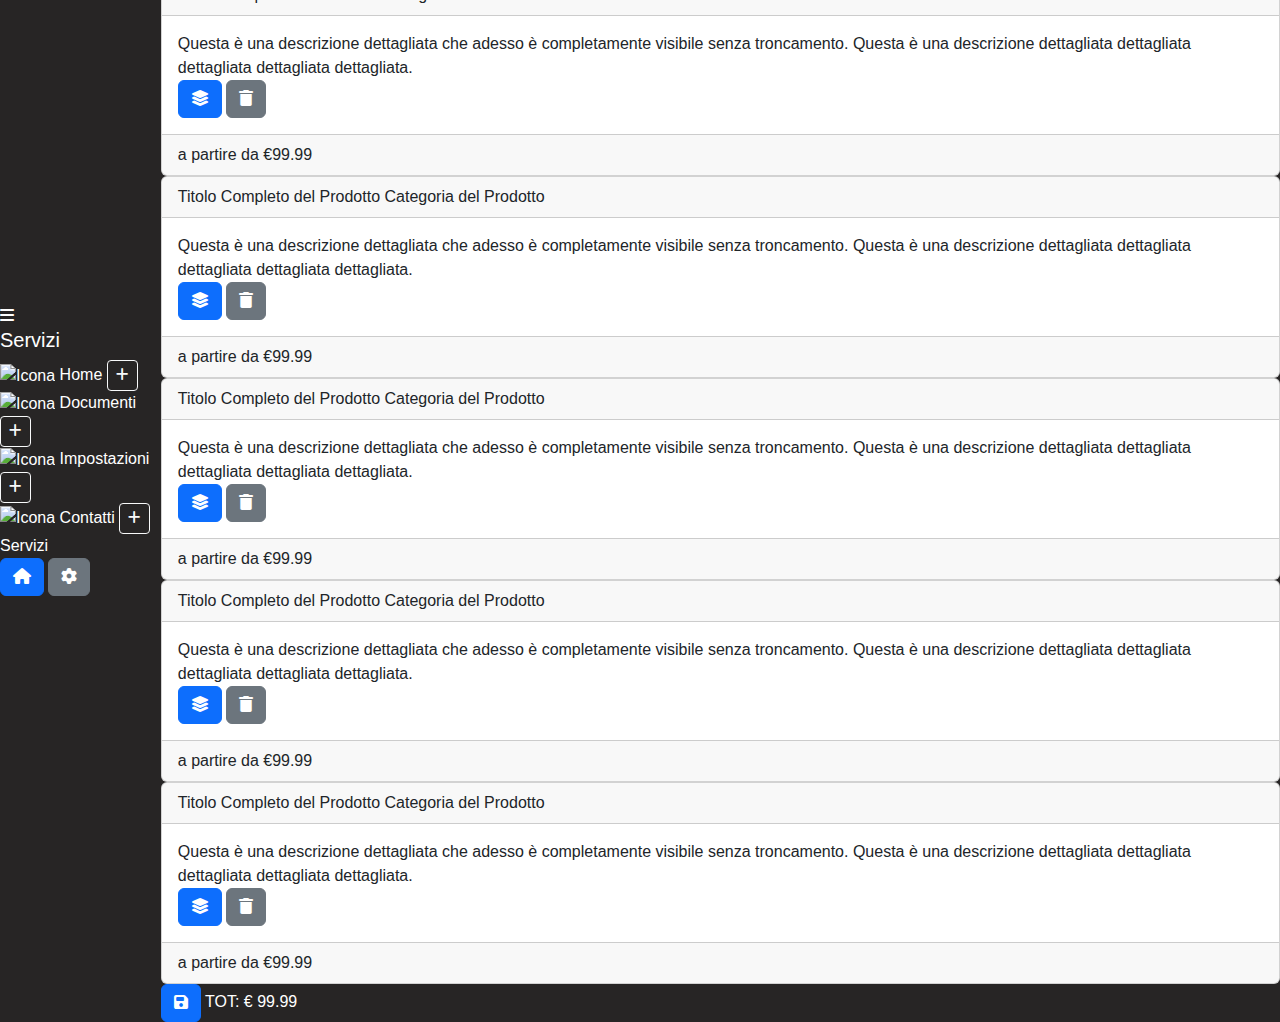
==== index.html @ 195bc1c3 "Update index.html" ====
<!DOCTYPE html>
<html lang="it">
<head>
    <meta charset="UTF-8">
    <meta name="viewport" content="width=device-width, initial-scale=1.0">
    <title>Sidebar Responsive</title>
    <link href="https://cdn.jsdelivr.net/npm/bootstrap@5.3.0/dist/css/bootstrap.min.css" rel="stylesheet">
    <link rel="stylesheet" href="styles.css">
    <link rel="stylesheet" href="https://cdnjs.cloudflare.com/ajax/libs/font-awesome/6.4.0/css/all.min.css">
</head>
<body>
    <div class="sidebar" id="sidebar">
        <div class="header">
            <div class="toggle-btn" id="toggle-btn">
                <i class="fas fa-bars"></i>
            </div>
            <h5>Servizi</h5>
        </div>
        <div class="menu" id="menu">
            <div class="menu-item">
                <img src="https://abruzzodigitale.it/wp-content/uploads/2024/10/Social-Media-Marketing.png" alt="Icona" class="menu-icon">
                <span class="menu-title">Home</span>
                <button class="btn btn-sm btn-outline-light menu-btn"><i class="fas fa-plus"></i></button>
            </div>
            <div class="menu-item">
                <img src="https://abruzzodigitale.it/wp-content/uploads/2024/10/Social-Media-Marketing.png" alt="Icona" class="menu-icon">
                <span class="menu-title">Documenti</span>
                <button class="btn btn-sm btn-outline-light menu-btn"><i class="fas fa-plus"></i></button>
            </div>
            <div class="menu-item">
                <img src="https://abruzzodigitale.it/wp-content/uploads/2024/10/Social-Media-Marketing.png" alt="Icona" class="menu-icon">
                <span class="menu-title">Impostazioni</span>
                <button class="btn btn-sm btn-outline-light menu-btn"><i class="fas fa-plus"></i></button>
            </div>
            <div class="menu-item">
                <img src="https://abruzzodigitale.it/wp-content/uploads/2024/10/Social-Media-Marketing.png" alt="Icona" class="menu-icon">
                <span class="menu-title">Contatti</span>
                <button class="btn btn-sm btn-outline-light menu-btn"><i class="fas fa-plus"></i></button>
            </div>
        </div>
        <div class="collapsed-content" id="collapsed-content">Servizi</div>
        <div class="footer">
            <button class="btn btn-primary"><i class="fas fa-home"></i></button>
            <button class="btn btn-secondary"><i class="fas fa-cog"></i></button>
        </div>
    </div>
    <div class="content">
        <div class="content-header">
            <h1>Titolo principale</h1>
            <p>Sottotitolo descrittivo</p>
        </div>
        <div class="content-cards">
            <div class="cards-container" id="cards-container">

                <div class="card">
                    <div class="card-header">
                        <span class="card-title">Titolo Completo del Prodotto</span>
                        <span class="card-category">Categoria del Prodotto</span>
                    </div>
                    <div class="card-body">
                        <span class="card-description">Questa è una descrizione dettagliata che adesso è completamente visibile senza troncamento. Questa è una descrizione dettagliata dettagliata dettagliata dettagliata dettagliata.</span>
                        <div class="card-buttons">
                            <button class="btn btn-primary"><i class="fas fa-layer-group"></i></button>
                            <button class="btn btn-secondary"><i class="fas fa-trash"></i></button>
                        </div>
                    </div>
                    <div class="card-footer">
                        <span class="card-price">a partire da €99.99</span>
                    </div>
                </div>

                <div class="card">
                    <div class="card-header">
                        <span class="card-title">Titolo Completo del Prodotto</span>
                        <span class="card-category">Categoria del Prodotto</span>
                    </div>
                    <div class="card-body">
                        <span class="card-description">Questa è una descrizione dettagliata che adesso è completamente visibile senza troncamento. Questa è una descrizione dettagliata dettagliata dettagliata dettagliata dettagliata.</span>
                        <div class="card-buttons">
                            <button class="btn btn-primary"><i class="fas fa-layer-group"></i></button>
                            <button class="btn btn-secondary"><i class="fas fa-trash"></i></button>
                        </div>
                    </div>
                    <div class="card-footer">
                        <span class="card-price">a partire da €99.99</span>
                    </div>
                </div>

                <div class="card">
                    <div class="card-header">
                        <span class="card-title">Titolo Completo del Prodotto</span>
                        <span class="card-category">Categoria del Prodotto</span>
                    </div>
                    <div class="card-body">
                        <span class="card-description">Questa è una descrizione dettagliata che adesso è completamente visibile senza troncamento. Questa è una descrizione dettagliata dettagliata dettagliata dettagliata dettagliata.</span>
                        <div class="card-buttons">
                            <button class="btn btn-primary"><i class="fas fa-layer-group"></i></button>
                            <button class="btn btn-secondary"><i class="fas fa-trash"></i></button>
                        </div>
                    </div>
                    <div class="card-footer">
                        <span class="card-price">a partire da €99.99</span>
                    </div>
                </div>

                <div class="card">
                    <div class="card-header">
                        <span class="card-title">Titolo Completo del Prodotto</span>
                        <span class="card-category">Categoria del Prodotto</span>
                    </div>
                    <div class="card-body">
                        <span class="card-description">Questa è una descrizione dettagliata che adesso è completamente visibile senza troncamento. Questa è una descrizione dettagliata dettagliata dettagliata dettagliata dettagliata.</span>
                        <div class="card-buttons">
                            <button class="btn btn-primary"><i class="fas fa-layer-group"></i></button>
                            <button class="btn btn-secondary"><i class="fas fa-trash"></i></button>
                        </div>
                    </div>
                    <div class="card-footer">
                        <span class="card-price">a partire da €99.99</span>
                    </div>
                </div>

                <div class="card">
                    <div class="card-header">
                        <span class="card-title">Titolo Completo del Prodotto</span>
                        <span class="card-category">Categoria del Prodotto</span>
                    </div>
                    <div class="card-body">
                        <span class="card-description">Questa è una descrizione dettagliata che adesso è completamente visibile senza troncamento. Questa è una descrizione dettagliata dettagliata dettagliata dettagliata dettagliata.</span>
                        <div class="card-buttons">
                            <button class="btn btn-primary"><i class="fas fa-layer-group"></i></button>
                            <button class="btn btn-secondary"><i class="fas fa-trash"></i></button>
                        </div>
                    </div>
                    <div class="card-footer">
                        <span class="card-price">a partire da €99.99</span>
                    </div>
                </div>
                

            </div>
        </div>
        <div class="content-footer">
            <button class="btn btn-primary"><i class="fa-solid fa-floppy-disk"></i></button>
            <span class="footer-text">TOT: € 99.99</span>
        </div>
    </div>
    
    <script>
        document.getElementById('toggle-btn').addEventListener('click', function() {
            let sidebar = document.getElementById('sidebar');
            let menu = document.getElementById('menu');
            let collapsedContent = document.getElementById('collapsed-content');
            sidebar.classList.toggle('collapsed');
            
            let icon = document.getElementById('toggle-btn').querySelector('i');
            if (sidebar.classList.contains('collapsed')) {
                icon.classList.remove('fa-bars');
                icon.classList.add('fa-arrow-right');
                menu.style.display = 'none';
                collapsedContent.style.display = 'flex';
            } else {
                icon.classList.remove('fa-arrow-right');
                icon.classList.add('fa-bars');
                menu.style.display = 'block';
                collapsedContent.style.display = 'none';
            }
        });
        
    </script>
    
    <script src="https://cdn.jsdelivr.net/npm/bootstrap@5.3.0/dist/js/bootstrap.bundle.min.js"></script>
</body>
</html>
---- styles.css ----
body {
    font-family: Arial, sans-serif;
    background-color: #272525;
    color: white;
    display: flex;
    justify-content: center;
    align-items: center;
    height: 100vh;
    margin: 0;
}

.scroll-container {
    width: 90%;
    max-width: 400px;
    height: 400px;
    background-color: #1e1e1e;
    border-radius: 10px;
    overflow: hidden;
    position: relative;
    margin: auto;
    padding: 10px;
}

.scroll-content {
    display: flex;
    flex-direction: column;
    gap: 10px;
    padding: 10px;
    overflow-y: auto;
    overflow-x: hidden;
    scrollbar-width: none; /* Nasconde la scrollbar in Firefox */
    -ms-overflow-style: none; /* Nasconde la scrollbar in Edge */
    height: 100%;
    cursor: grab;
}

/* Nasconde la scrollbar in Chrome e Safari */
.scroll-content::-webkit-scrollbar {
    display: none;
}

.scroll-item {
    background-color: #EB2F5B;
    color: white;
    padding: 15px;
    text-align: center;
    border-radius: 5px;
    cursor: pointer;
    user-select: none;
    transition: transform 0.1s;
}

.scroll-item:active {
    transform: scale(0.95);
}
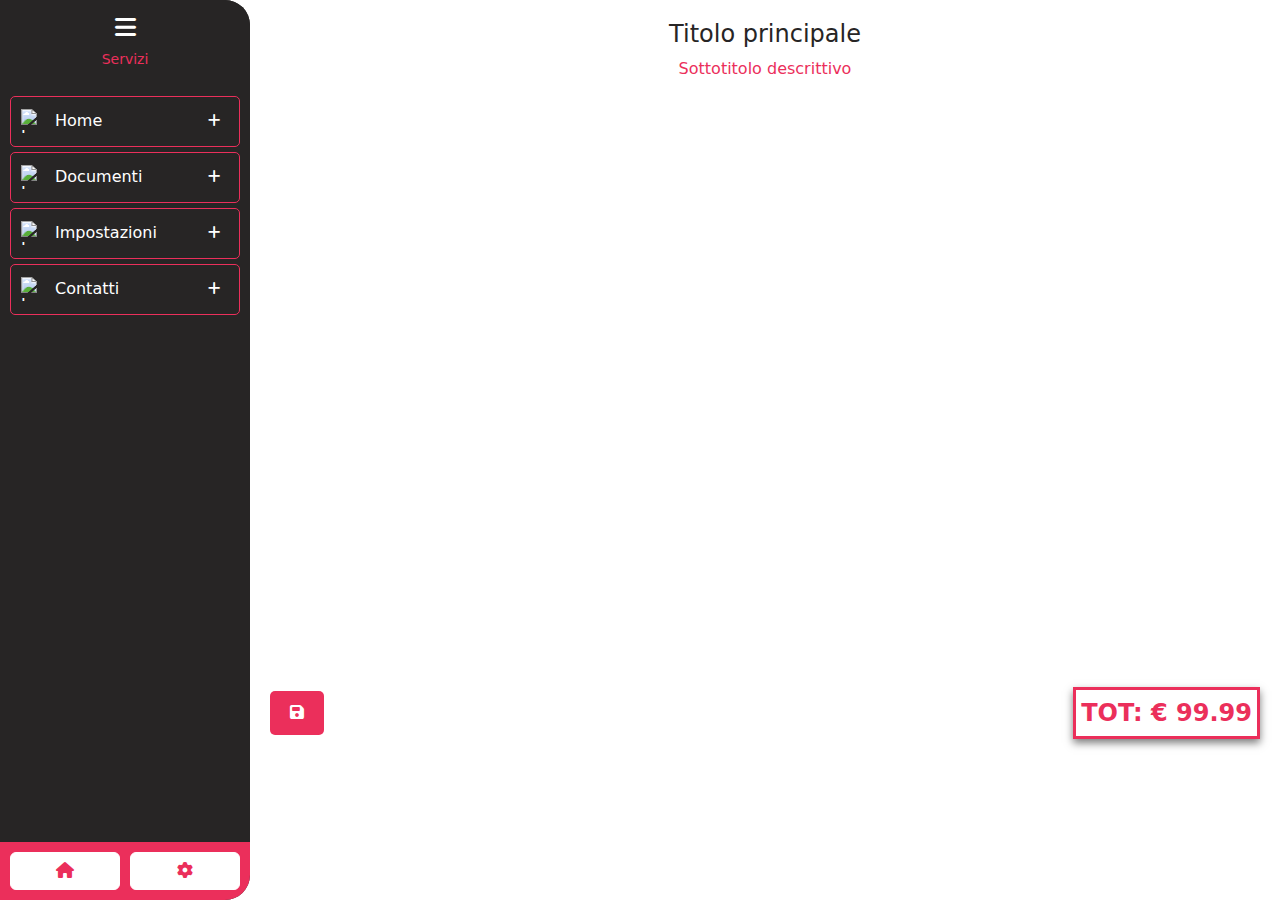
==== commit 66cc58fe: "Update index.html" ====
--- a/index.html
+++ b/index.html
@@ -136,7 +136,7 @@
                         <span class="card-price">a partire da €99.99</span>
                     </div>
                 </div>
-                
+                 
 
             </div>
         </div>
--- a/styles.css
+++ b/styles.css
@@ -1,55 +1,369 @@
 body {
-    font-family: Arial, sans-serif;
+    display: flex;
+    margin: 0;
+    background-color: #FFFFFF; /* Sfondo pagina principale */
+    height: 100vh;
+    overflow: hidden; /* Impedisce espansione */
+}
+
+/* Sidebar */
+.sidebar {
+    width: 250px;
+    height: 100vh; /* Altezza fissa */
+    background-color: #272525;
+    color: #FFFFFF;
+    transition: width 0.3s ease;
+    overflow: hidden;
+    display: flex;
+    flex-direction: column;
+    flex-shrink: 0; /* Impedisce il ridimensionamento */
+    border-top-right-radius: 25px;
+    border-bottom-right-radius: 25px;
+}
+
+.sidebar.collapsed {
+    width: 60px;
+}
+
+/* Header */
+.sidebar .header {
+    text-align: center;
+    padding: 10px;
+    background-color: #272525; /* Colore evidenziato */
+    display: flex;
+    flex-direction: column;
+    align-items: center;
+    color: #EB2F5B;
+}
+
+.sidebar .header h5 {
+    font-size: 14px;
+    margin-top: 5px;
+    transition: opacity 0.3s ease;
+}
+
+.sidebar.collapsed .header h5 {
+    opacity: 0;
+}
+
+/* Menu */
+.sidebar .menu {
+    flex-grow: 1;
+    padding: 10px;
+    overflow-y: auto;
+}
+
+.menu-item {
+    display: flex;
+    align-items: center;
+    background-color: #272525;
+    padding: 10px;
+    margin-bottom: 5px;
+    border-radius: 5px;
+    transition: background 0.3s;
+    border: 1px solid #EB2F5B; /* Bordo rosso per contrasto */
+}
+
+.menu-item:hover {
+    background-color: #EB2F5B;
+}
+
+.menu-icon {
+    width: 24px;
+    height: 24px;
+    margin-right: 10px;
+}
+
+.menu-title {
+    flex-grow: 1;
+    white-space: nowrap;
+    overflow: hidden;
+    text-overflow: ellipsis;
+    color: #FFFFFF;
+}
+
+.menu-btn {
+    background: none;
+    border: none;
+    color: #FFFFFF;
+    font-size: 14px;
+}
+
+.menu-btn:hover {
+    color: #EB2F5B;
+}
+
+/* Collapsed Content */
+.sidebar .collapsed-content {
+    display: none;
+    justify-content: center;
+    align-items: center;
+    height: 100%;
+    font-size: 18px;
+    font-weight: bold;
+    text-transform: uppercase;
+    color: #FFFFFF;
+    text-align: center;
+    flex-grow: 1;
+    transform: rotate(-90deg);
+    white-space: nowrap;
+}
+
+.sidebar.collapsed .collapsed-content {
+    display: flex;
+}
+
+/* Footer */
+.sidebar .footer {
+    padding: 10px;
+    display: flex;
+    justify-content: space-between;
+    background-color: #EB2F5B;
+}
+
+.sidebar.collapsed .footer {
+    flex-direction: column;
+    align-items: center;
+}
+
+.sidebar .footer button {
+    width: 48%;
+    background-color: #FFFFFF;
+    color: #EB2F5B;
+    border: 1px solid #FFFFFF;
+}
+
+.sidebar .footer button:hover {
+    background-color: #EB2F5B;
+    color: #FFFFFF;
+}
+
+.sidebar.collapsed .footer button {
+    width: 100%;
+    margin-bottom: 5px;
+}
+
+/* Toggle Button */
+.toggle-btn {
+    cursor: pointer;
+    font-size: 24px;
+    color: #FFFFFF;
+}
+
+/* Contenuto Centrale */
+.content {
+    flex-grow: 1;
+    display: flex;
+    flex-direction: column;
+    padding: 20px;
+    overflow: hidden;
+}
+
+/* Intestazione */
+.content-header {
+    text-align: center;
+    margin-bottom: 20px;
+}
+
+.content-header h1 {
+    font-size: 24px;
+    color: #272525;
+}
+
+.content-header p {
+    font-size: 16px;
+    color: #EB2F5B;
+}
+
+/* Sezione delle card */
+.content-cards {
+    flex-grow: 1;
+    overflow: hidden;
+    display: flex;
+    flex-direction: column;
+    padding: 10px;
+    max-height: 550px; /* Impedisce l'espansione e mantiene l'area contenuta */
+    
+}
+
+
+/* Contenitore delle card */
+.cards-container {
+    display: grid;
+    grid-template-columns: repeat(auto-fill, minmax(300px, 1fr)); /* Card più larghe */
+    grid-auto-rows: auto; /* Altezza automatica per evitare sovrapposizioni */
+    gap: 15px;
+    overflow-y: auto; /* Scroll verticale se necessario */
+    overflow-x: hidden;
+    max-height: 100%;
+    padding-right: 10px;
+    scroll-behavior: smooth;
+}
+
+.cards-container:active {
+    cursor: grabbing;
+}
+
+/* Animazione di entrata per le card */
+@keyframes cardFadeIn {
+    0% {
+        opacity: 0;
+        transform: translateY(20px);
+    }
+    100% {
+        opacity: 1;
+        transform: translateY(0);
+    }
+}
+
+/* Stile delle Card */
+.card {
+    width: 100%; /* Adatta la card alla larghezza del contenitore */
+    height: 250px; /* Imposta altezza dinamica */
     background-color: #272525;
     color: white;
     display: flex;
-    justify-content: center;
-    align-items: center;
-    height: 100vh;
-    margin: 0;
-}
-
-.scroll-container {
-    width: 90%;
-    max-width: 400px;
-    height: 400px;
-    background-color: #1e1e1e;
+    flex-direction: column;
     border-radius: 10px;
-    overflow: hidden;
+    box-shadow: 0 4px 8px rgba(0, 0, 0, 0.2);
+    padding: 15px;
     position: relative;
-    margin: auto;
-    padding: 10px;
-}
-
-.scroll-content {
-    display: flex;
-    flex-direction: column;
-    gap: 10px;
-    padding: 10px;
-    overflow-y: auto;
-    overflow-x: hidden;
-    scrollbar-width: none; /* Nasconde la scrollbar in Firefox */
-    -ms-overflow-style: none; /* Nasconde la scrollbar in Edge */
-    height: 100%;
-    cursor: grab;
-}
-
-/* Nasconde la scrollbar in Chrome e Safari */
-.scroll-content::-webkit-scrollbar {
-    display: none;
-}
-
-.scroll-item {
+    cursor: default;
+
+    /* Animazione */
+    opacity: 0;
+    animation: cardFadeIn 0.5s ease-out forwards;
+}
+
+
+/* Header della Card */
+.card-header {
+    display: flex;
+    flex-direction: column;
+    align-items: flex-start;
+    font-size: 16px;
+    font-weight: bold;
+    margin-bottom: 8px;
+}
+
+.card-title {
+    width: 100%;
+    white-space: normal; /* Permette il wrapping del testo */
+    overflow: hidden;
+    text-overflow: ellipsis;
+}
+
+.card-category {
+    background-color: #3A3636;
+    color: #EB2F5B;
+    padding: 4px 8px;
+    font-size: 14px;
+    font-weight: bold;
+    border-radius: 5px;
+    margin-top: 0px;
+}
+
+/* Testo della descrizione */
+.card-description {
+    flex-grow: 1;
+    white-space: normal; /* Permette di andare a capo */
+    overflow: hidden;
+    text-overflow: ellipsis;
+}
+
+/* Pulsanti allineati a destra */
+.card-buttons {
+    display: flex;
+    flex-direction: column;
+    align-items: flex-end;
+    gap: 8px;
+    margin-left: 0px;
+}
+
+.card-buttons button {
+    background-color: #3A3636;
+    color: #EB2F5B;
+    border: none;
+    padding: 5px 8px;
+    font-size: 12px;
+    font-weight: bold;
+    border-radius: 5px;
+    cursor: pointer;
+    width: 30px;
+    height: 30px;
+}
+
+.card-buttons button:hover {
+    background-color: #201f1f;
+    color: white;
+}
+
+/* Footer della Card */
+.card-footer {
+    display: flex;
+    justify-content: flex-end;
+    font-size: 16px;
+    font-weight: bold;
+}
+
+
+/* Area Centrale (Descrizione) */
+.card-body {
+    flex-grow: 1;
+    display: flex;
+    justify-content: space-between;
+    align-items: center;
+    overflow: hidden;
+    font-size: 12px;
+    width: 100%;
+}
+
+/* Footer */
+.content-footer {
+    display: flex;
+    justify-content: space-between;
+    align-items: center;
+    margin-top: 20px;
+}
+
+.content-footer button {
     background-color: #EB2F5B;
     color: white;
-    padding: 15px;
-    text-align: center;
+    border: none;
+    padding: 10px 20px;
     border-radius: 5px;
-    cursor: pointer;
-    user-select: none;
-    transition: transform 0.1s;
-}
-
-.scroll-item:active {
-    transform: scale(0.95);
-}
+    font-size: 16px;
+}
+
+.content-footer button:hover {
+    background-color: #272525;
+}
+
+/* Effetto attenzione per il testo del footer */
+@keyframes pulse {
+    0% {
+        transform: scale(1);
+        box-shadow: 0 4px 8px rgba(0, 0, 0, 0.514);
+    }
+    50% {
+        transform: scale(1.1);
+        box-shadow: 0 6px 12px rgba(0, 0, 0, 0.7);
+    }
+    100% {
+        transform: scale(1);
+        box-shadow: 0 4px 8px rgba(0, 0, 0, 0.514);
+    }
+}
+
+.footer-text {
+    font-size: 24px;
+    color: #EB2F5B;
+    font-weight: bold;
+    border-color: #EB2F5B;
+    border-style: solid;
+    padding: 5px;
+    box-shadow: 0 4px 8px rgba(0, 0, 0, 0.514);
+    display: inline-block;
+    animation: pulse 2.5s infinite ease-in-out;
+}
+
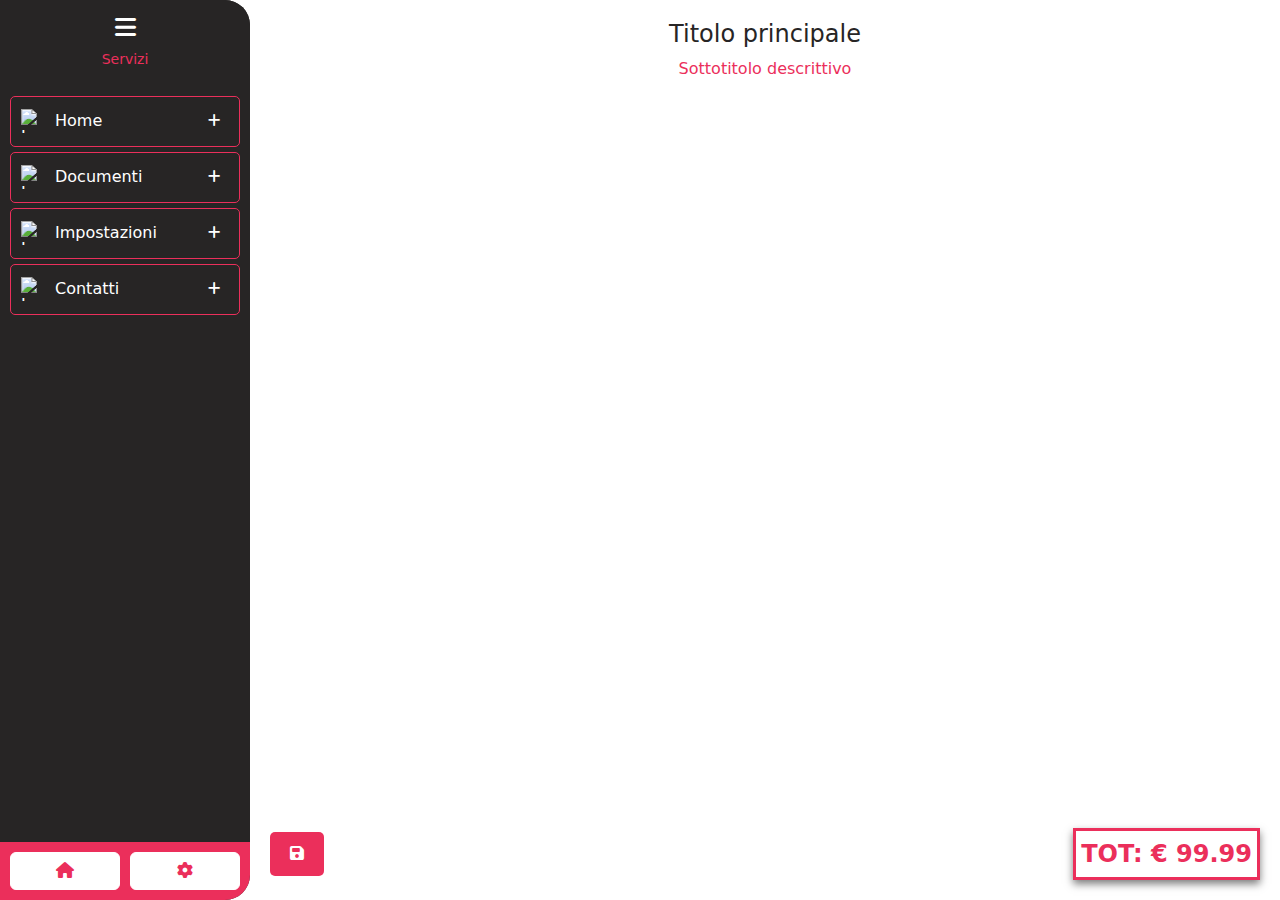
==== commit 7661b38e: "Update index.html" ====
--- a/index.html
+++ b/index.html
@@ -136,7 +136,7 @@
                         <span class="card-price">a partire da €99.99</span>
                     </div>
                 </div>
-                 
+                
 
             </div>
         </div>
@@ -172,3 +172,4 @@
     <script src="https://cdn.jsdelivr.net/npm/bootstrap@5.3.0/dist/js/bootstrap.bundle.min.js"></script>
 </body>
 </html>
+
--- a/styles.css
+++ b/styles.css
@@ -3,7 +3,7 @@
     margin: 0;
     background-color: #FFFFFF; /* Sfondo pagina principale */
     height: 100vh;
-    overflow: hidden; /* Impedisce espansione */
+    overflow: auto; /* Impedisce espansione */
 }
 
 /* Sidebar */
@@ -182,7 +182,7 @@
     display: flex;
     flex-direction: column;
     padding: 10px;
-    max-height: 550px; /* Impedisce l'espansione e mantiene l'area contenuta */
+    height: auto; /* Impedisce l'espansione e mantiene l'area contenuta */
     
 }
 
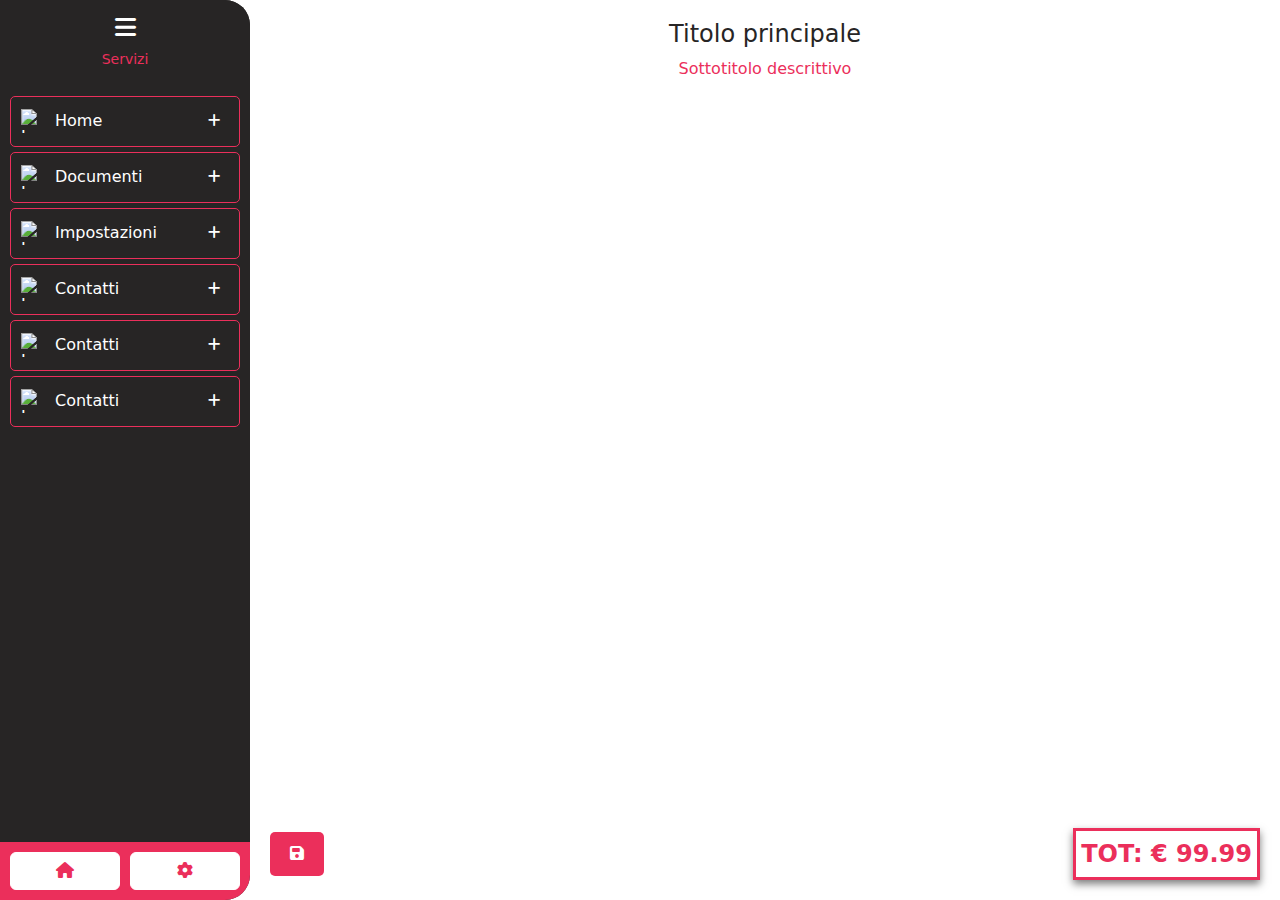
==== commit e1f111f2: "Update index.html" ====
--- a/index.html
+++ b/index.html
@@ -30,6 +30,16 @@
             <div class="menu-item">
                 <img src="https://abruzzodigitale.it/wp-content/uploads/2024/10/Social-Media-Marketing.png" alt="Icona" class="menu-icon">
                 <span class="menu-title">Impostazioni</span>
+                <button class="btn btn-sm btn-outline-light menu-btn"><i class="fas fa-plus"></i></button>
+            </div>
+            <div class="menu-item">
+                <img src="https://abruzzodigitale.it/wp-content/uploads/2024/10/Social-Media-Marketing.png" alt="Icona" class="menu-icon">
+                <span class="menu-title">Contatti</span>
+                <button class="btn btn-sm btn-outline-light menu-btn"><i class="fas fa-plus"></i></button>
+            </div>
+            <div class="menu-item">
+                <img src="https://abruzzodigitale.it/wp-content/uploads/2024/10/Social-Media-Marketing.png" alt="Icona" class="menu-icon">
+                <span class="menu-title">Contatti</span>
                 <button class="btn btn-sm btn-outline-light menu-btn"><i class="fas fa-plus"></i></button>
             </div>
             <div class="menu-item">
@@ -172,4 +182,3 @@
     <script src="https://cdn.jsdelivr.net/npm/bootstrap@5.3.0/dist/js/bootstrap.bundle.min.js"></script>
 </body>
 </html>
-
--- a/styles.css
+++ b/styles.css
@@ -3,7 +3,7 @@
     margin: 0;
     background-color: #FFFFFF; /* Sfondo pagina principale */
     height: 100vh;
-    overflow: auto; /* Impedisce espansione */
+    overflow:auto; /* Impedisce espansione */
 }
 
 /* Sidebar */
@@ -156,13 +156,12 @@
     display: flex;
     flex-direction: column;
     padding: 20px;
-    overflow: hidden;
+    overflow: auto;
 }
 
 /* Intestazione */
 .content-header {
     text-align: center;
-    margin-bottom: 20px;
 }
 
 .content-header h1 {
@@ -178,12 +177,10 @@
 /* Sezione delle card */
 .content-cards {
     flex-grow: 1;
-    overflow: hidden;
-    display: flex;
-    flex-direction: column;
-    padding: 10px;
+    overflow: auto;
+    display: flex;
+    flex-direction: column;
     height: auto; /* Impedisce l'espansione e mantiene l'area contenuta */
-    
 }
 
 
@@ -194,8 +191,8 @@
     grid-auto-rows: auto; /* Altezza automatica per evitare sovrapposizioni */
     gap: 15px;
     overflow-y: auto; /* Scroll verticale se necessario */
-    overflow-x: hidden;
-    max-height: 100%;
+    overflow-x: auto;
+    height: auto;
     padding-right: 10px;
     scroll-behavior: smooth;
 }
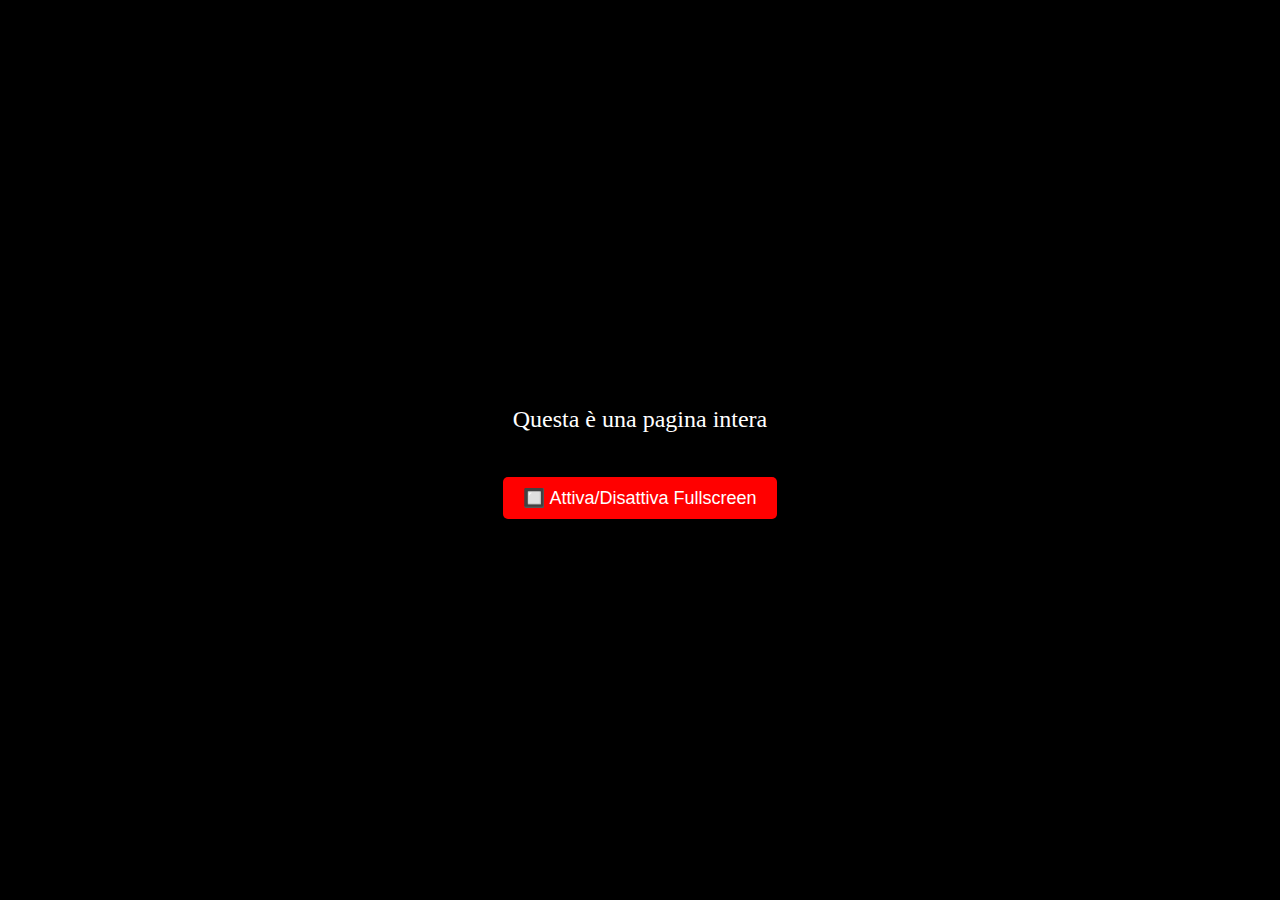
==== commit b4656cac: "Update index.html" ====
--- a/index.html
+++ b/index.html
@@ -3,182 +3,51 @@
 <head>
     <meta charset="UTF-8">
     <meta name="viewport" content="width=device-width, initial-scale=1.0">
-    <title>Sidebar Responsive</title>
-    <link href="https://cdn.jsdelivr.net/npm/bootstrap@5.3.0/dist/css/bootstrap.min.css" rel="stylesheet">
-    <link rel="stylesheet" href="styles.css">
-    <link rel="stylesheet" href="https://cdnjs.cloudflare.com/ajax/libs/font-awesome/6.4.0/css/all.min.css">
+    <title>Pagina Fullscreen</title>
+    <style>
+        body, html {
+            margin: 0;
+            padding: 0;
+            height: 100%;
+            width: 100%;
+            display: flex;
+            justify-content: center;
+            align-items: center;
+            background-color: black;
+            color: white;
+            font-size: 24px;
+            text-align: center;
+        }
+        button {
+            padding: 10px 20px;
+            font-size: 18px;
+            cursor: pointer;
+            border: none;
+            background-color: red;
+            color: white;
+            border-radius: 5px;
+            margin-top: 20px;
+        }
+    </style>
 </head>
 <body>
-    <div class="sidebar" id="sidebar">
-        <div class="header">
-            <div class="toggle-btn" id="toggle-btn">
-                <i class="fas fa-bars"></i>
-            </div>
-            <h5>Servizi</h5>
-        </div>
-        <div class="menu" id="menu">
-            <div class="menu-item">
-                <img src="https://abruzzodigitale.it/wp-content/uploads/2024/10/Social-Media-Marketing.png" alt="Icona" class="menu-icon">
-                <span class="menu-title">Home</span>
-                <button class="btn btn-sm btn-outline-light menu-btn"><i class="fas fa-plus"></i></button>
-            </div>
-            <div class="menu-item">
-                <img src="https://abruzzodigitale.it/wp-content/uploads/2024/10/Social-Media-Marketing.png" alt="Icona" class="menu-icon">
-                <span class="menu-title">Documenti</span>
-                <button class="btn btn-sm btn-outline-light menu-btn"><i class="fas fa-plus"></i></button>
-            </div>
-            <div class="menu-item">
-                <img src="https://abruzzodigitale.it/wp-content/uploads/2024/10/Social-Media-Marketing.png" alt="Icona" class="menu-icon">
-                <span class="menu-title">Impostazioni</span>
-                <button class="btn btn-sm btn-outline-light menu-btn"><i class="fas fa-plus"></i></button>
-            </div>
-            <div class="menu-item">
-                <img src="https://abruzzodigitale.it/wp-content/uploads/2024/10/Social-Media-Marketing.png" alt="Icona" class="menu-icon">
-                <span class="menu-title">Contatti</span>
-                <button class="btn btn-sm btn-outline-light menu-btn"><i class="fas fa-plus"></i></button>
-            </div>
-            <div class="menu-item">
-                <img src="https://abruzzodigitale.it/wp-content/uploads/2024/10/Social-Media-Marketing.png" alt="Icona" class="menu-icon">
-                <span class="menu-title">Contatti</span>
-                <button class="btn btn-sm btn-outline-light menu-btn"><i class="fas fa-plus"></i></button>
-            </div>
-            <div class="menu-item">
-                <img src="https://abruzzodigitale.it/wp-content/uploads/2024/10/Social-Media-Marketing.png" alt="Icona" class="menu-icon">
-                <span class="menu-title">Contatti</span>
-                <button class="btn btn-sm btn-outline-light menu-btn"><i class="fas fa-plus"></i></button>
-            </div>
-        </div>
-        <div class="collapsed-content" id="collapsed-content">Servizi</div>
-        <div class="footer">
-            <button class="btn btn-primary"><i class="fas fa-home"></i></button>
-            <button class="btn btn-secondary"><i class="fas fa-cog"></i></button>
-        </div>
+
+    <div>
+        <p>Questa è una pagina intera</p>
+        <button onclick="toggleFullscreen()">🔲 Attiva/Disattiva Fullscreen</button>
     </div>
-    <div class="content">
-        <div class="content-header">
-            <h1>Titolo principale</h1>
-            <p>Sottotitolo descrittivo</p>
-        </div>
-        <div class="content-cards">
-            <div class="cards-container" id="cards-container">
 
-                <div class="card">
-                    <div class="card-header">
-                        <span class="card-title">Titolo Completo del Prodotto</span>
-                        <span class="card-category">Categoria del Prodotto</span>
-                    </div>
-                    <div class="card-body">
-                        <span class="card-description">Questa è una descrizione dettagliata che adesso è completamente visibile senza troncamento. Questa è una descrizione dettagliata dettagliata dettagliata dettagliata dettagliata.</span>
-                        <div class="card-buttons">
-                            <button class="btn btn-primary"><i class="fas fa-layer-group"></i></button>
-                            <button class="btn btn-secondary"><i class="fas fa-trash"></i></button>
-                        </div>
-                    </div>
-                    <div class="card-footer">
-                        <span class="card-price">a partire da €99.99</span>
-                    </div>
-                </div>
+    <script>
+        function toggleFullscreen() {
+            if (!document.fullscreenElement) {
+                document.documentElement.requestFullscreen().catch(err => {
+                    alert(`Errore nel tentativo di entrare in fullscreen: ${err.message}`);
+                });
+            } else {
+                document.exitFullscreen();
+            }
+        }
+    </script>
 
-                <div class="card">
-                    <div class="card-header">
-                        <span class="card-title">Titolo Completo del Prodotto</span>
-                        <span class="card-category">Categoria del Prodotto</span>
-                    </div>
-                    <div class="card-body">
-                        <span class="card-description">Questa è una descrizione dettagliata che adesso è completamente visibile senza troncamento. Questa è una descrizione dettagliata dettagliata dettagliata dettagliata dettagliata.</span>
-                        <div class="card-buttons">
-                            <button class="btn btn-primary"><i class="fas fa-layer-group"></i></button>
-                            <button class="btn btn-secondary"><i class="fas fa-trash"></i></button>
-                        </div>
-                    </div>
-                    <div class="card-footer">
-                        <span class="card-price">a partire da €99.99</span>
-                    </div>
-                </div>
-
-                <div class="card">
-                    <div class="card-header">
-                        <span class="card-title">Titolo Completo del Prodotto</span>
-                        <span class="card-category">Categoria del Prodotto</span>
-                    </div>
-                    <div class="card-body">
-                        <span class="card-description">Questa è una descrizione dettagliata che adesso è completamente visibile senza troncamento. Questa è una descrizione dettagliata dettagliata dettagliata dettagliata dettagliata.</span>
-                        <div class="card-buttons">
-                            <button class="btn btn-primary"><i class="fas fa-layer-group"></i></button>
-                            <button class="btn btn-secondary"><i class="fas fa-trash"></i></button>
-                        </div>
-                    </div>
-                    <div class="card-footer">
-                        <span class="card-price">a partire da €99.99</span>
-                    </div>
-                </div>
-
-                <div class="card">
-                    <div class="card-header">
-                        <span class="card-title">Titolo Completo del Prodotto</span>
-                        <span class="card-category">Categoria del Prodotto</span>
-                    </div>
-                    <div class="card-body">
-                        <span class="card-description">Questa è una descrizione dettagliata che adesso è completamente visibile senza troncamento. Questa è una descrizione dettagliata dettagliata dettagliata dettagliata dettagliata.</span>
-                        <div class="card-buttons">
-                            <button class="btn btn-primary"><i class="fas fa-layer-group"></i></button>
-                            <button class="btn btn-secondary"><i class="fas fa-trash"></i></button>
-                        </div>
-                    </div>
-                    <div class="card-footer">
-                        <span class="card-price">a partire da €99.99</span>
-                    </div>
-                </div>
-
-                <div class="card">
-                    <div class="card-header">
-                        <span class="card-title">Titolo Completo del Prodotto</span>
-                        <span class="card-category">Categoria del Prodotto</span>
-                    </div>
-                    <div class="card-body">
-                        <span class="card-description">Questa è una descrizione dettagliata che adesso è completamente visibile senza troncamento. Questa è una descrizione dettagliata dettagliata dettagliata dettagliata dettagliata.</span>
-                        <div class="card-buttons">
-                            <button class="btn btn-primary"><i class="fas fa-layer-group"></i></button>
-                            <button class="btn btn-secondary"><i class="fas fa-trash"></i></button>
-                        </div>
-                    </div>
-                    <div class="card-footer">
-                        <span class="card-price">a partire da €99.99</span>
-                    </div>
-                </div>
-                
-
-            </div>
-        </div>
-        <div class="content-footer">
-            <button class="btn btn-primary"><i class="fa-solid fa-floppy-disk"></i></button>
-            <span class="footer-text">TOT: € 99.99</span>
-        </div>
-    </div>
-    
-    <script>
-        document.getElementById('toggle-btn').addEventListener('click', function() {
-            let sidebar = document.getElementById('sidebar');
-            let menu = document.getElementById('menu');
-            let collapsedContent = document.getElementById('collapsed-content');
-            sidebar.classList.toggle('collapsed');
-            
-            let icon = document.getElementById('toggle-btn').querySelector('i');
-            if (sidebar.classList.contains('collapsed')) {
-                icon.classList.remove('fa-bars');
-                icon.classList.add('fa-arrow-right');
-                menu.style.display = 'none';
-                collapsedContent.style.display = 'flex';
-            } else {
-                icon.classList.remove('fa-arrow-right');
-                icon.classList.add('fa-bars');
-                menu.style.display = 'block';
-                collapsedContent.style.display = 'none';
-            }
-        });
-        
-    </script>
-    
-    <script src="https://cdn.jsdelivr.net/npm/bootstrap@5.3.0/dist/js/bootstrap.bundle.min.js"></script>
 </body>
 </html>
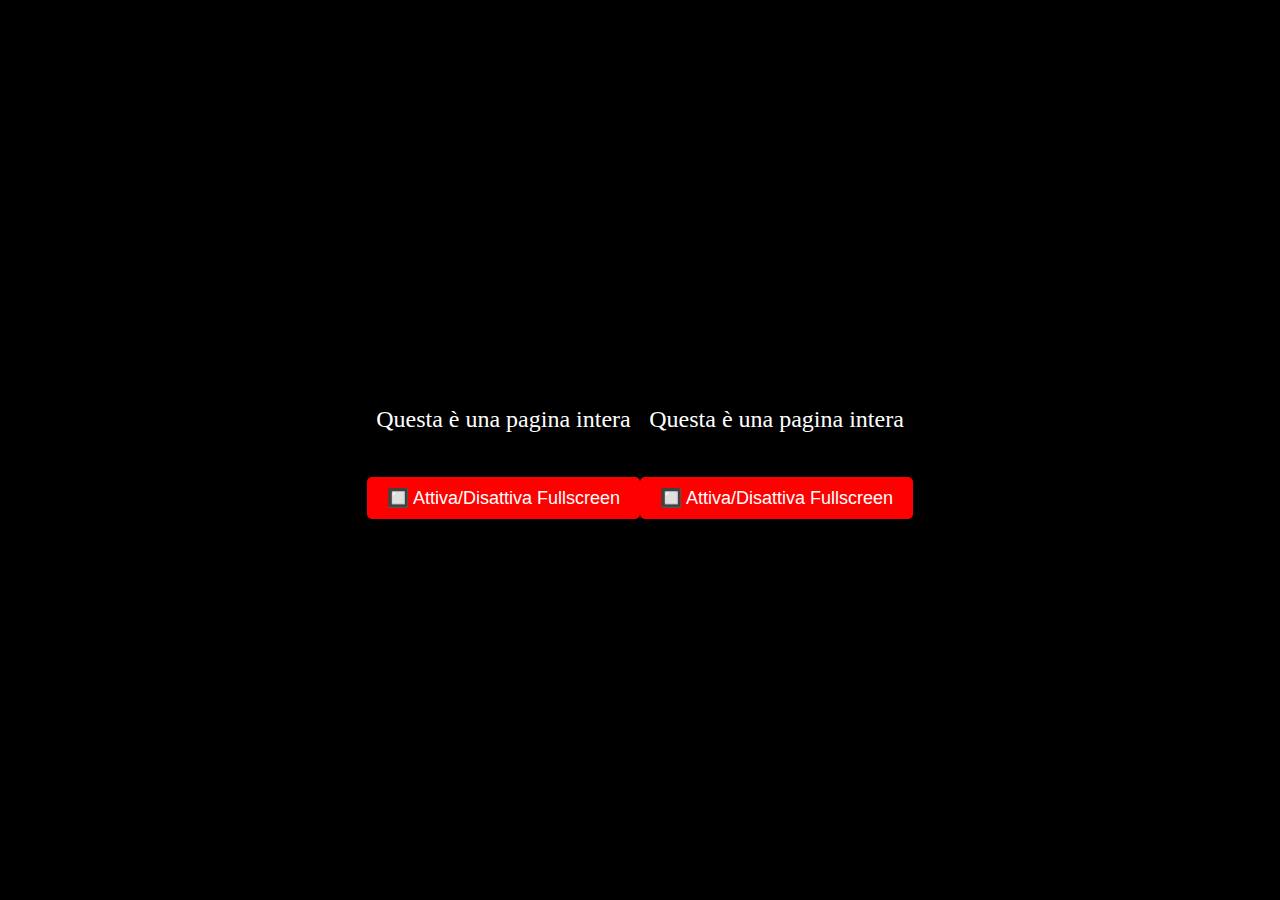
==== commit 766ee113: "Update index.html" ====
--- a/index.html
+++ b/index.html
@@ -32,7 +32,46 @@
 </head>
 <body>
 
-    <div>
+    <div> 
+        <p>Questa è una pagina intera</p>
+        <button onclick="toggleFullscreen()">🔲 Attiva/Disattiva Fullscreen</button>
+    </div>
+
+    <!DOCTYPE html>
+<html lang="it">
+<head>
+    <meta charset="UTF-8">
+    <meta name="viewport" content="width=device-width, initial-scale=1.0">
+    <title>Pagina Fullscreen</title>
+    <style>
+        body, html {
+            margin: 0;
+            padding: 0;
+            height: 100%;
+            width: 100%;
+            display: flex;
+            justify-content: center;
+            align-items: center;
+            background-color: black;
+            color: white;
+            font-size: 24px;
+            text-align: center;
+        }
+        button {
+            padding: 10px 20px;
+            font-size: 18px;
+            cursor: pointer;
+            border: none;
+            background-color: red;
+            color: white;
+            border-radius: 5px;
+            margin-top: 20px;
+        }
+    </style>
+</head>
+<body>
+
+    <div> 
         <p>Questa è una pagina intera</p>
         <button onclick="toggleFullscreen()">🔲 Attiva/Disattiva Fullscreen</button>
     </div>
@@ -51,3 +90,6 @@
 
 </body>
 </html>
+
+</body>
+</html>
